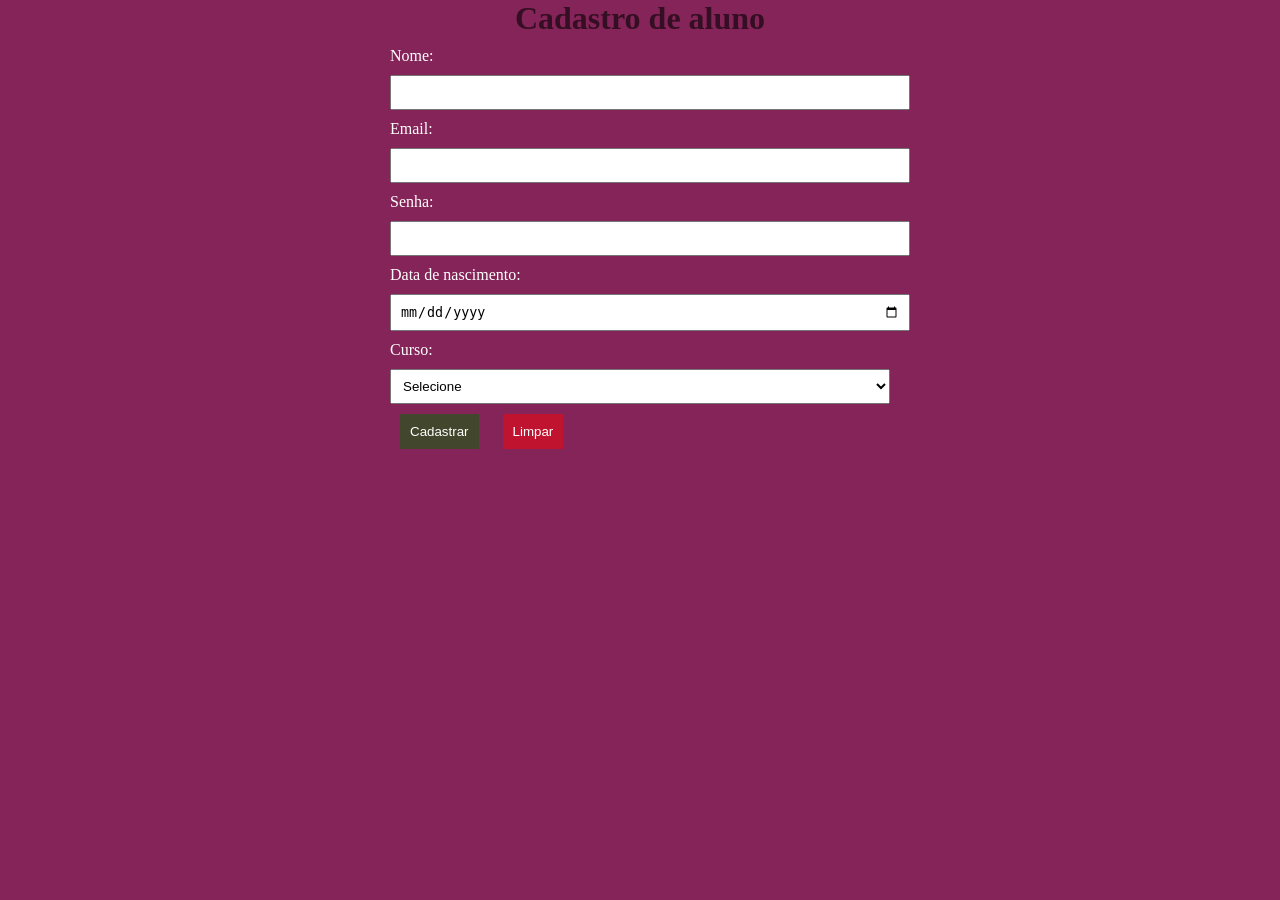
==== index.html @ 6fa7cd8b "hotel" ====
<!DOCTYPE html>
<html lang="pt-br">

<head>
    <meta charset="UTF-8">
    <meta name="viewport" content="width=device-width, initial-scale=1.0">
    <title>Document</title>
    <link rel="stylesheet" href="/css/formulario.css">
</head>

<body>
    <div class="container">
        <h1>Cadastro de aluno</h1>


        <form>

            <div class="form-control">
                <label for="nome">Nome:</label>
                <input type="text" id="nome">
            </div>

            <div class="form-control">
                <label for="email">Email:</label>
                <input type="email" id="email">

            </div>

            <div class="form-control">
                <label for="senha">Senha:</label>
                <input type="password" id="senha">
            </div>

            <div class="form-control">
                <label for="confirmar-senha">Data de nascimento:</label>
                <input type="date" id="data">
            </div>

            <div class="form control">
                <label for="confirmar-senha">Curso:</label>
                <select name="curso" id="curso">
                    <option value="informatica">Selecione</option>
                    <option value="informatica">Informatica</option>
                    <option value="progamacao">Programação</option>
                    <option value="administracao">Administração</option>
                </select>
            </div>

            <div class="form-control">
                <button type="submit" class="btn-cadastrar">Cadastrar</button>
                <button type="reset" class="btn-limpar">Limpar</button>
            </div>

        </form>
    </div>


</body>

</html>
---- css/formulario.css ----
*{
    margin: 0;
    padding: 0;
}


body{
    background: #852458;
}

h1{
    color: #0000009a;
    text-align: center;
}
.container{
    max-width: 500px;
    /*centralizar*/
    margin: auto;
}
label{
    display: block;
    display: block;
    margin-top: 10px;
    margin-bottom: 10px;
    color: white;
}

input,
select{
    width: 100%;
    padding: 8px;
}
.btn-cadastrar{
    background: rgba(7, 101, 5, 0.526);
    color: #fff;
    padding: 10px;
    border: 0;
    margin: 10px;
    cursor: pointer;
}

.btn-limpar{
    background: rgba(255, 0, 0, 0.472);
    color: #fff;
    padding: 10px;
    border: 0;
    margin: 10px;
    cursor: pointer;
}
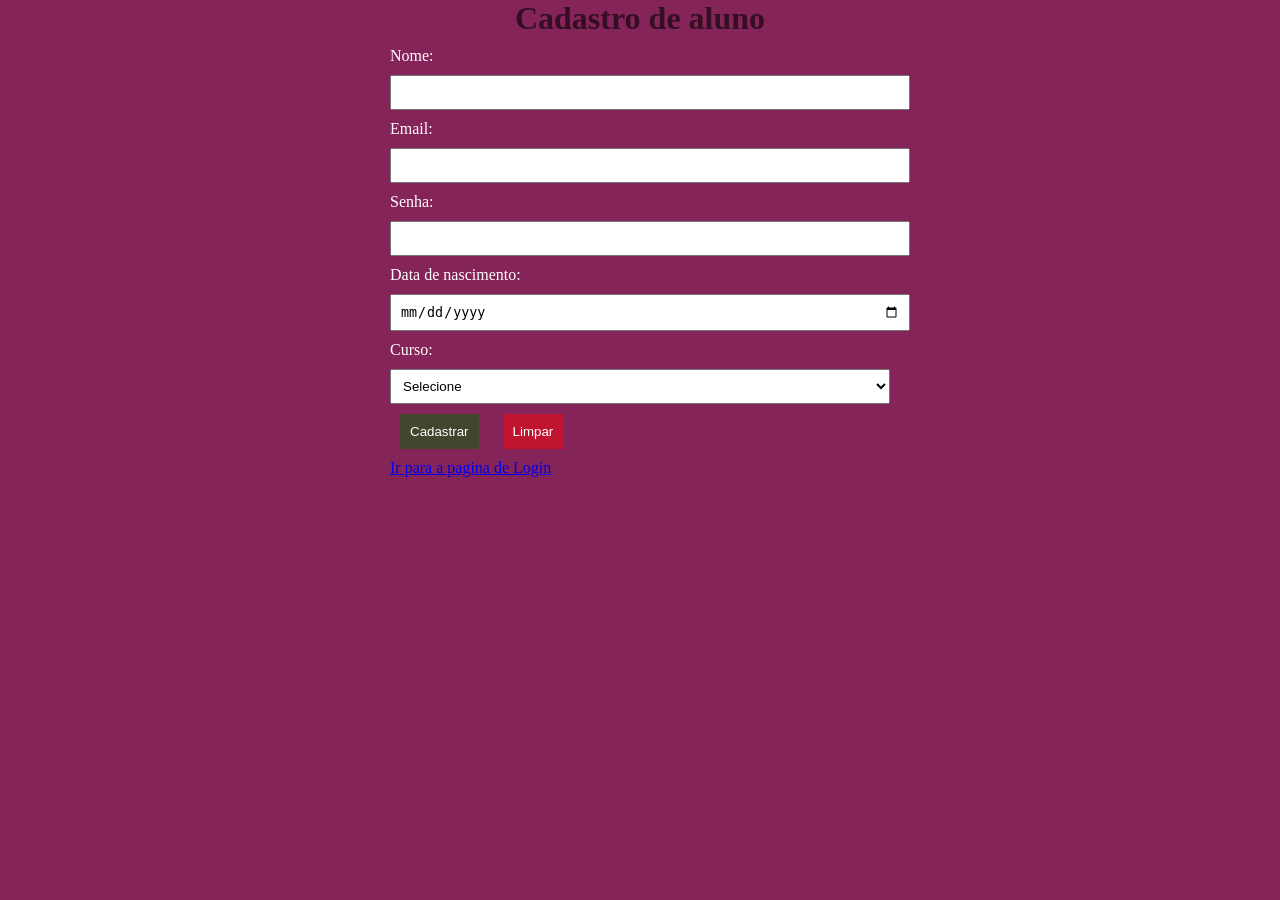
==== commit 78357026: "esqueci senha" ====
--- a/index.html
+++ b/index.html
@@ -52,6 +52,7 @@
             </div>
 
         </form>
+        <a href="login.html">Ir para a pagina de Login</a>
     </div>
 
 
